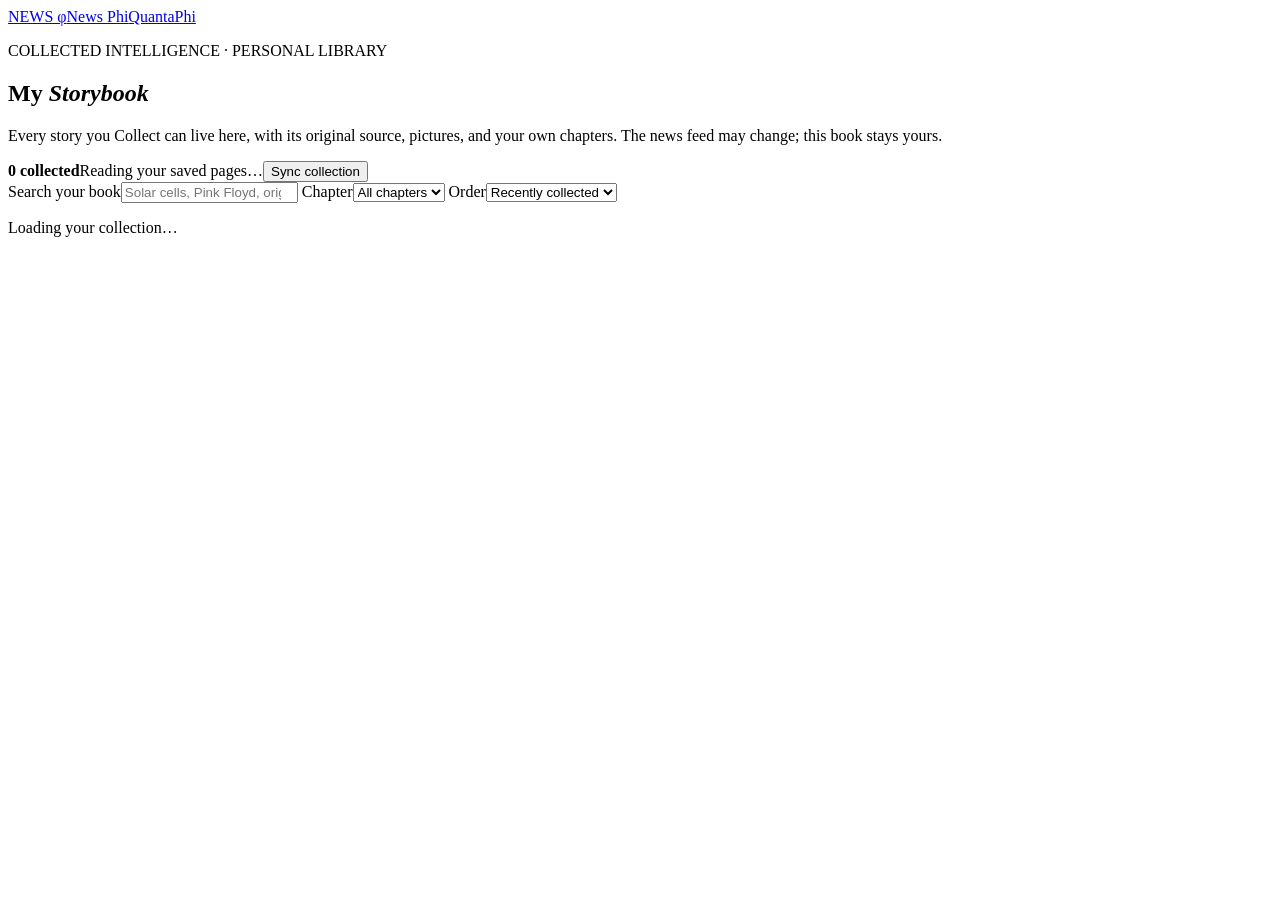
==== storybook.html @ ffa9e938 "feat(news): create My Storybook personal collected-library page" ====
<!doctype html>
<html lang="en"><head><meta charset="utf-8"><meta name="viewport" content="width=device-width,initial-scale=1,viewport-fit=cover">
<title>My Storybook · News Phi</title><meta name="description" content="Your own collected stories, facts, sources and saved Phi discoveries, arranged into personal chapters.">
<link rel="stylesheet" href="storybook.css?v=20261008"><meta name="theme-color" content="#110b24">
</head><body>
<header class="top"><a class="brand" href="./">NEWS φ</a><a href="./">News Phi</a><a href="https://quantaphi.org/">QuantaPhi</a></header>
<main>
<section class="hero"><p class="eyebrow">COLLECTED INTELLIGENCE · PERSONAL LIBRARY</p><h1>My <em>Storybook</em></h1><p>Every story you Collect can live here, with its original source, pictures, and your own chapters. The news feed may change; this book stays yours.</p>
<div class="stats"><strong id="bookCount">0 collected</strong><span id="syncState" role="status">Reading your saved pages…</span><button type="button" id="syncButton">Sync collection</button></div></section>
<section class="tools"><label>Search your book<input id="bookSearch" type="search" placeholder="Solar cells, Pink Floyd, origins…"></label>
<label>Chapter<select id="chapterFilter"><option value="">All chapters</option></select></label>
<label>Order<select id="sortSelect"><option value="recent">Recently collected</option><option value="oldest">Oldest first</option><option value="az">Title A–Z</option></select></label></section>
<section id="bookCards" class="book-grid" aria-live="polite"><p>Loading your collection…</p></section></main>
<dialog id="reader"><button id="closeReader" class="close" type="button" aria-label="Close">×</button><div id="readerBody"></div></dialog>
<script src="https://www-infinity4.github.io/TV-Database/js/auth.js?v=20260929-news1"></script>
<script>window.STARQUEST_LEDGER_CONFIG=window.STARQUEST_LEDGER_CONFIG||{endpoint:"https://starquest-ledger.marvaseater.workers.dev"};</script>
<script src="https://www-infinity4.github.io/TV-Database/js/starquest-cloud-ledger.js?v=20260929-news2"></script>
<script src="https://www-infinity4.github.io/QuantaPhi/cloud-wallet-client.js?v=20261003-device-recovery3"></script>
<script src="news-phi-bridges.js?v=20261008-storybook-cloud2"></script>
<script src="storybook.js?v=20261008-storybook2"></script></body></html>
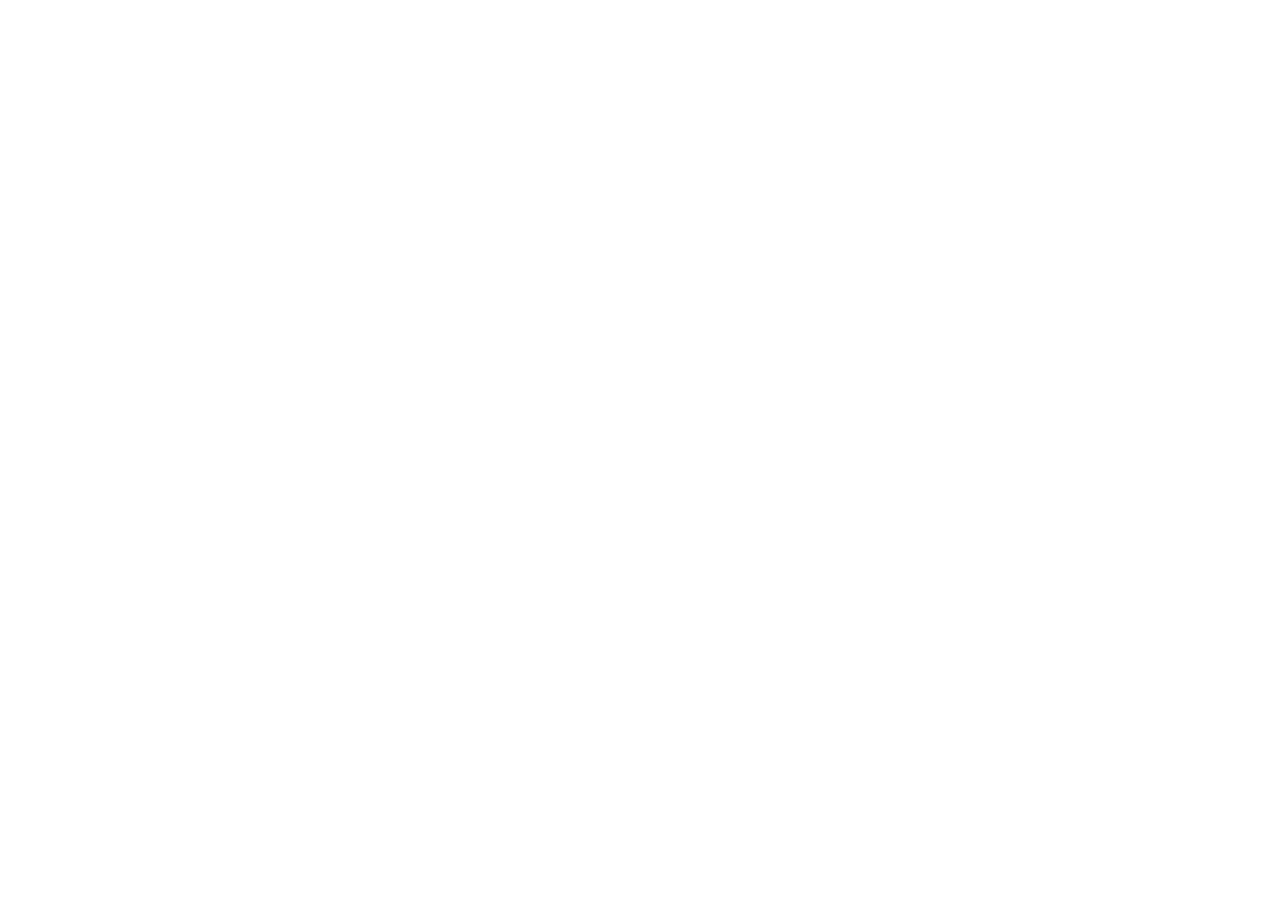
==== commit 73fcda7f: "fix(news): old Storybook link redirects to independent Infinity Oracle site" ====
--- a/storybook.html
+++ b/storybook.html
@@ -1,20 +1 @@
-<!doctype html>
-<html lang="en"><head><meta charset="utf-8"><meta name="viewport" content="width=device-width,initial-scale=1,viewport-fit=cover">
-<title>My Storybook · News Phi</title><meta name="description" content="Your own collected stories, facts, sources and saved Phi discoveries, arranged into personal chapters.">
-<link rel="stylesheet" href="storybook.css?v=20261008"><meta name="theme-color" content="#110b24">
-</head><body>
-<header class="top"><a class="brand" href="./">NEWS φ</a><a href="./">News Phi</a><a href="https://quantaphi.org/">QuantaPhi</a></header>
-<main>
-<section class="hero"><p class="eyebrow">COLLECTED INTELLIGENCE · PERSONAL LIBRARY</p><h1>My <em>Storybook</em></h1><p>Every story you Collect can live here, with its original source, pictures, and your own chapters. The news feed may change; this book stays yours.</p>
-<div class="stats"><strong id="bookCount">0 collected</strong><span id="syncState" role="status">Reading your saved pages…</span><button type="button" id="syncButton">Sync collection</button></div></section>
-<section class="tools"><label>Search your book<input id="bookSearch" type="search" placeholder="Solar cells, Pink Floyd, origins…"></label>
-<label>Chapter<select id="chapterFilter"><option value="">All chapters</option></select></label>
-<label>Order<select id="sortSelect"><option value="recent">Recently collected</option><option value="oldest">Oldest first</option><option value="az">Title A–Z</option></select></label></section>
-<section id="bookCards" class="book-grid" aria-live="polite"><p>Loading your collection…</p></section></main>
-<dialog id="reader"><button id="closeReader" class="close" type="button" aria-label="Close">×</button><div id="readerBody"></div></dialog>
-<script src="https://www-infinity4.github.io/TV-Database/js/auth.js?v=20260929-news1"></script>
-<script>window.STARQUEST_LEDGER_CONFIG=window.STARQUEST_LEDGER_CONFIG||{endpoint:"https://starquest-ledger.marvaseater.workers.dev"};</script>
-<script src="https://www-infinity4.github.io/TV-Database/js/starquest-cloud-ledger.js?v=20260929-news2"></script>
-<script src="https://www-infinity4.github.io/QuantaPhi/cloud-wallet-client.js?v=20261003-device-recovery3"></script>
-<script src="news-phi-bridges.js?v=20261008-storybook-cloud2"></script>
-<script src="storybook.js?v=20261008-storybook2"></script></body></html>+<!doctype html><html lang="en"><head><meta charset="utf-8"><title>My Storybook has moved to Infinity Oracle</title><meta name="robots" content="noindex"><meta http-equiv="refresh" content="0;url=https://quantaphi.org/storybook/"><link rel="canonical" href="https://quantaphi.org/storybook/"></head><body><p>My Storybook is a separate Oracle reading room, not part of News Phi. <a href="https://quantaphi.org/storybook/">Open My Storybook</a>.</p><script>location.replace("https://quantaphi.org/storybook/");</script></body></html>
